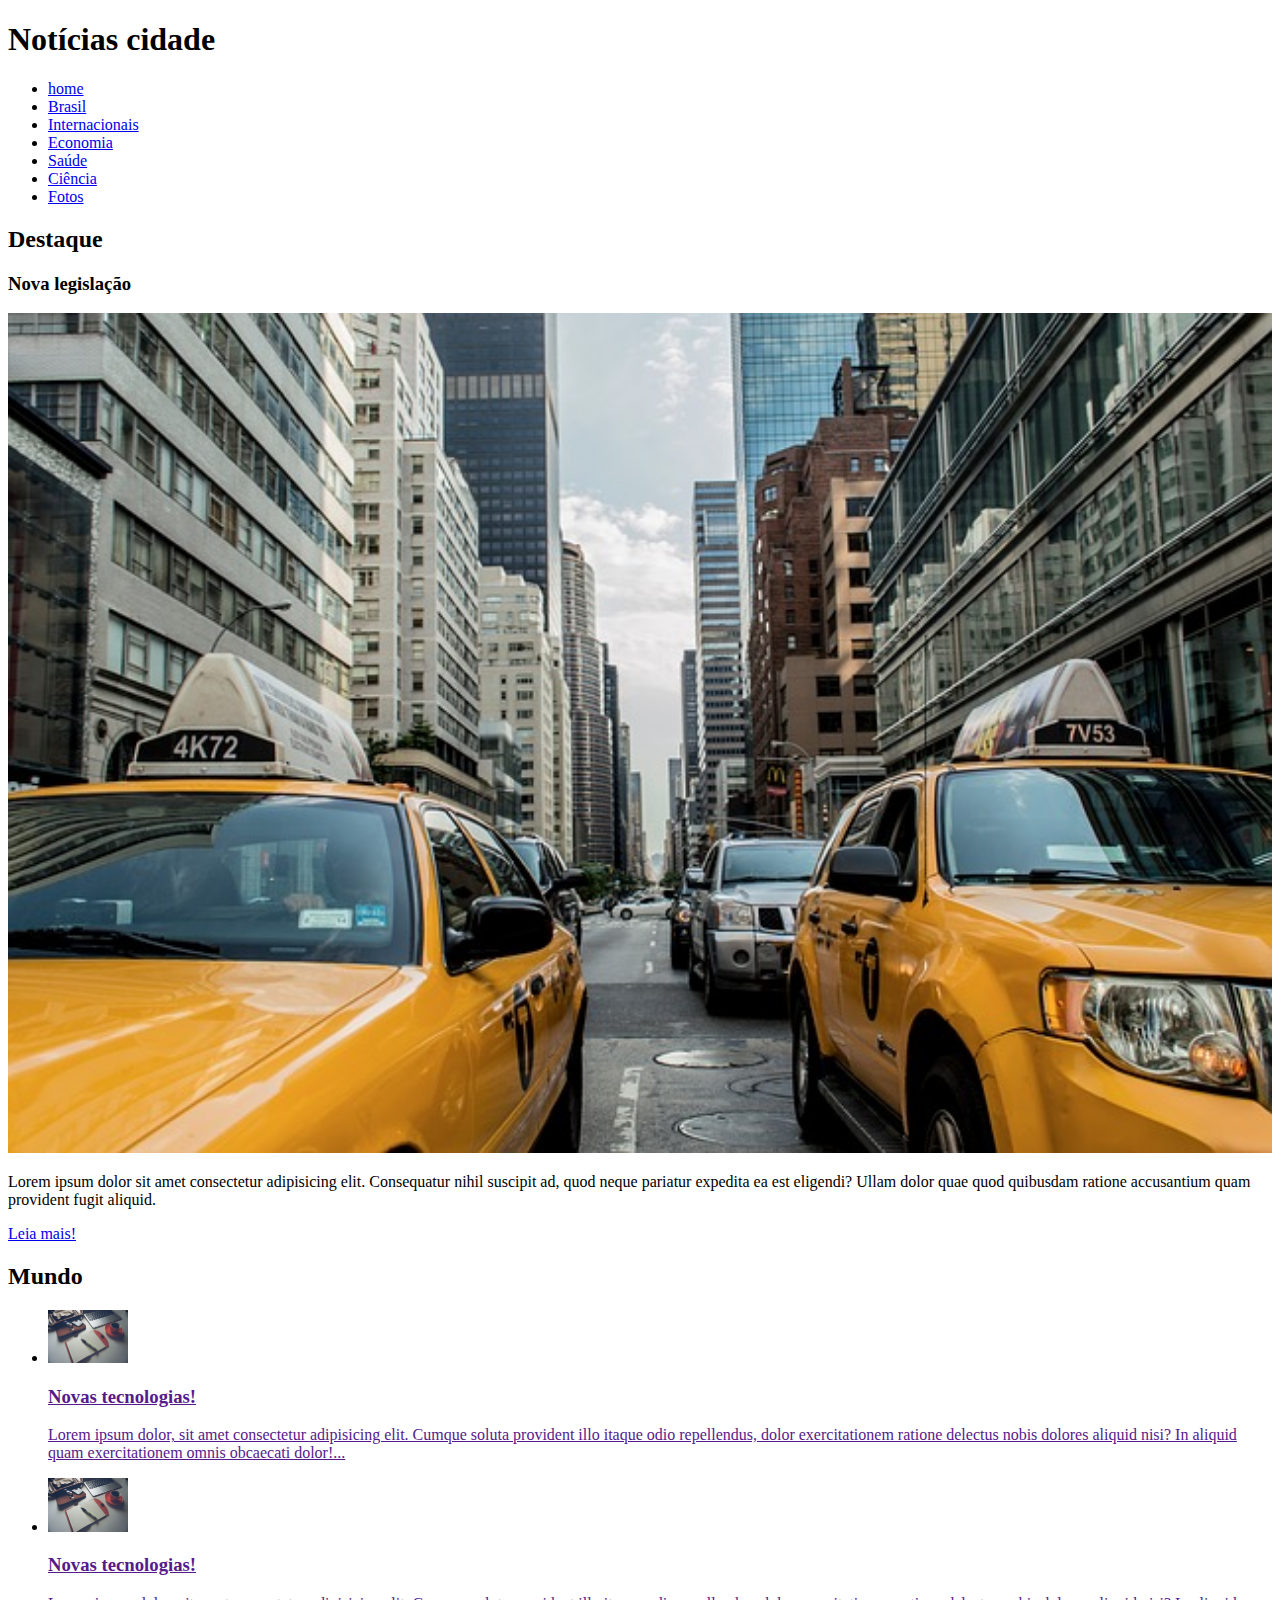
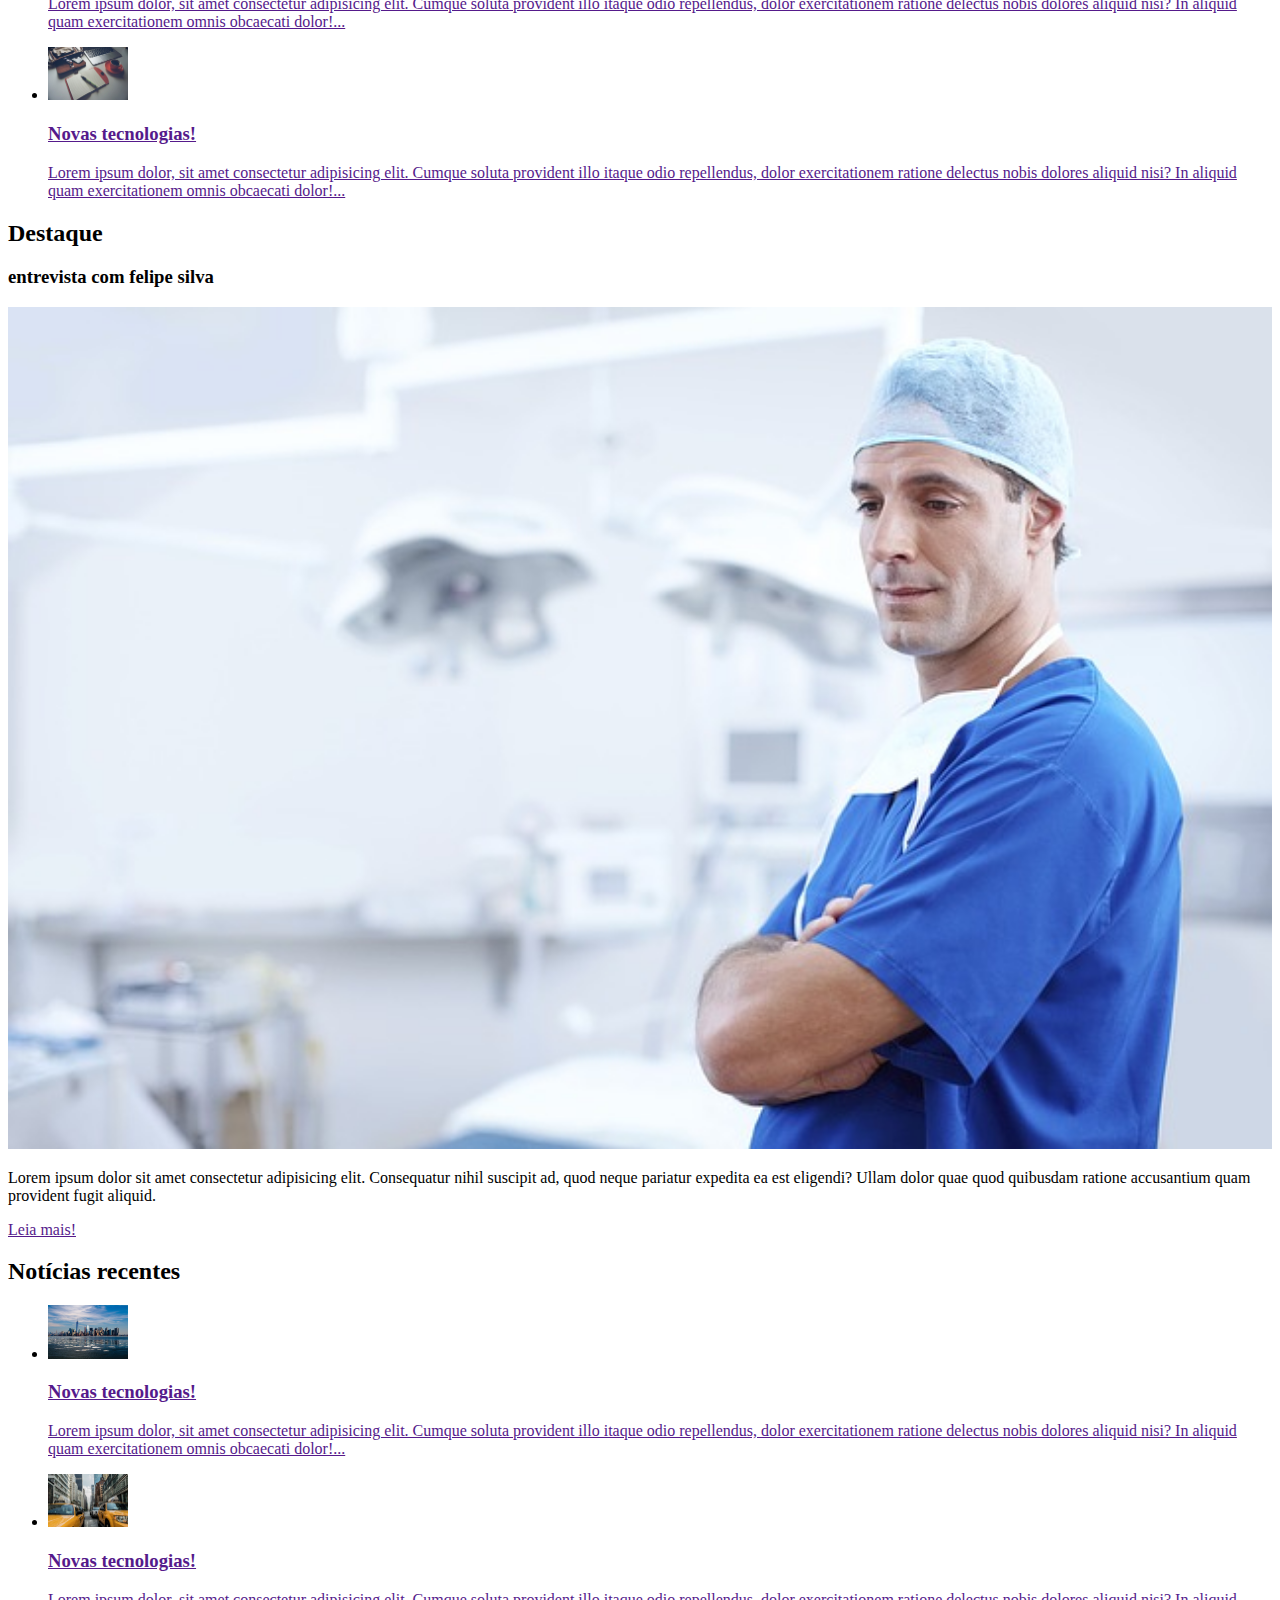
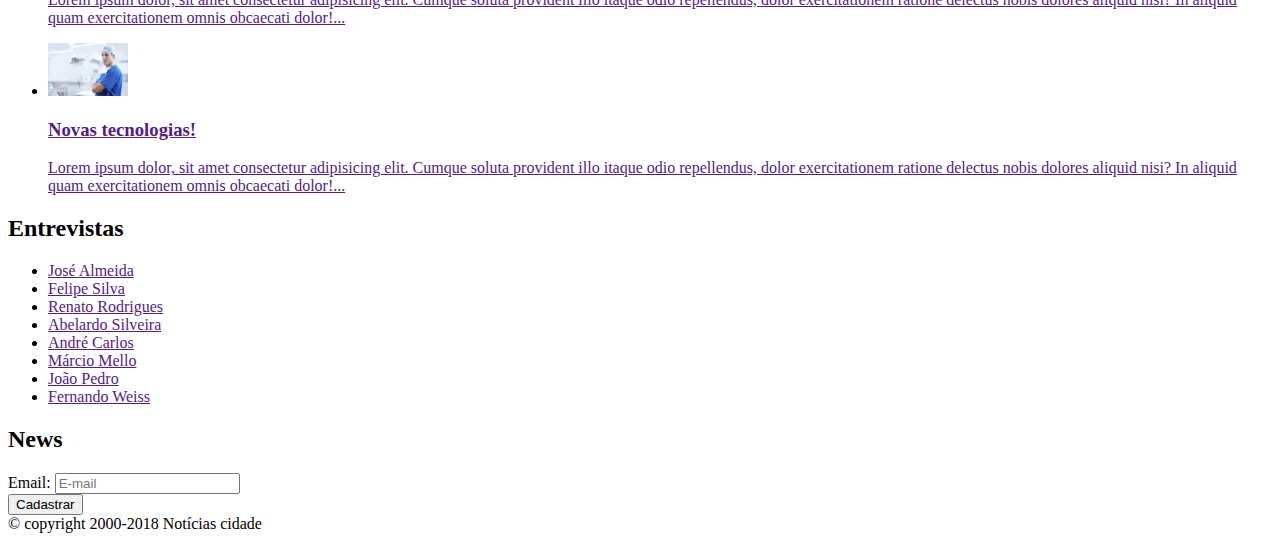
==== html/index.html @ fb42098c "final" ====
<!DOCTYPE html>
<html>

    <head>
        <title>Notícias cidade - seu site de notícias</title>
        <meta charset="utf-8">

        <link rel="stylesheet" type="text/css" href="../css/estilo.css">
    </head>

    <body class="home">
        <!--início container-->
        <div id="container">

            <!--inicio topo-->
            <div id="topo">
                <h1 class="logo">Notícias cidade</h1>
                <ul id="navegacao">
                    <li class="primeiro">
                        <a id="home" href="index.html">home</a>
                    </li>
                    <li>
                       <a id="brasil" href="brasil.html">Brasil</a>
                    </li>
                    <li>
                        <a id="internacional" href="internacional.html">Internacionais</a>
                    </li>
                    <li>
                        <a id="economia" href="economia.html">Economia</a>
                    </li>
                    <li>
                        <a id="saude" href="saude.html">Saúde</a>
                    </li>
                    <li>
                        <a id="ciencia" href="ciencia.html">Ciência</a>
                    </li>
                    <li>
                        <a id="fotos" href="fotos.html">Fotos</a>
                    </li>
                </ul>
            </div><!--fim/topo-->

            <!-- Inicio conteudo-->
            <div id="conteudo">

                <div id="primario">
                    <div class="caixa destaque">
                        <h2>Destaque</h2>

                        <div class="caixa-conteudo">
                            <h3>Nova legislação</h3>
                            <img class="imagem-principal" src="../img/taxi.jpg" width="100%">
                            <p>
                                Lorem ipsum dolor sit amet consectetur adipisicing elit. Consequatur nihil suscipit ad, quod neque pariatur expedita ea est eligendi? Ullam dolor quae quod quibusdam ratione accusantium quam provident fugit aliquid.
                            </p>
                            <a href="nova-legislacao.html">Leia mais!</a>

                        </div>
                    </div>

                    <div class="caixa">
                        <h2>Mundo</h2>

                        <div class="caixa-conteudo">
                           
                            <ul id="lista-noticias">
                                <li>
                                    <a href="">
                                        <img src="../img/tecnologia.jpg" width="80">
                                        <h3>Novas tecnologias!</h3>
                                        <p>Lorem ipsum dolor, sit amet consectetur adipisicing elit. Cumque soluta provident illo itaque odio repellendus, dolor exercitationem ratione delectus nobis dolores aliquid nisi? In aliquid quam exercitationem omnis obcaecati dolor!...</p>
                                    </a>
                                </li>
                                <li>
                                    <a href="">
                                        <img src="../img/tecnologia.jpg" width="80">
                                        <h3>Novas tecnologias!</h3>
                                        <p>Lorem ipsum dolor, sit amet consectetur adipisicing elit. Cumque soluta provident illo itaque odio repellendus, dolor exercitationem ratione delectus nobis dolores aliquid nisi? In aliquid quam exercitationem omnis obcaecati dolor!...</p>
                                    </a>
                                </li>
                                <li>
                                    <a href="">
                                        <img src="../img/tecnologia.jpg" width="80">
                                        <h3>Novas tecnologias!</h3>
                                        <p>Lorem ipsum dolor, sit amet consectetur adipisicing elit. Cumque soluta provident illo itaque odio repellendus, dolor exercitationem ratione delectus nobis dolores aliquid nisi? In aliquid quam exercitationem omnis obcaecati dolor!...</p>
                                    </a>
                                </li>
                            </ul>

                        </div>
                    </div>

                </div>
                <div id="secundario">
                    
                    <div class="caixa entrevista">
                        <h2>Destaque</h2>
                        
                        <div class="caixa-conteudo">
                            <h3>entrevista com felipe silva</h3>
                            <img class="imagem-principal" src="../img/doutor.jpg" width="100%">
                            <p>
                                Lorem ipsum dolor sit amet consectetur adipisicing elit. Consequatur nihil suscipit ad, quod neque pariatur expedita ea est eligendi? Ullam dolor quae quod quibusdam ratione accusantium quam provident fugit aliquid.
                            </p>
                            <a href="">Leia mais!</a>

                        </div>
                    </div>

                    <div class="caixa">
                        <h2>Notícias recentes</h2>

                        <div class="caixa-conteudo">
                           
                            <ul id="lista-noticias">
                                <li>
                                    <a href="">
                                        <img src="../img/cidade.jpg" width="80">
                                        <h3>Novas tecnologias!</h3>
                                        <p>Lorem ipsum dolor, sit amet consectetur adipisicing elit. Cumque soluta provident illo itaque odio repellendus, dolor exercitationem ratione delectus nobis dolores aliquid nisi? In aliquid quam exercitationem omnis obcaecati dolor!...</p>
                                    </a>
                                </li>
                                <li>
                                    <a href="">
                                        <img src="../img/taxi.jpg" width="80">
                                        <h3>Novas tecnologias!</h3>
                                        <p>Lorem ipsum dolor, sit amet consectetur adipisicing elit. Cumque soluta provident illo itaque odio repellendus, dolor exercitationem ratione delectus nobis dolores aliquid nisi? In aliquid quam exercitationem omnis obcaecati dolor!...</p>
                                    </a>
                                </li>
                                <li>
                                    <a href="">
                                        <img src="../img/doutor.jpg" width="80">
                                        <h3>Novas tecnologias!</h3>
                                        <p>Lorem ipsum dolor, sit amet consectetur adipisicing elit. Cumque soluta provident illo itaque odio repellendus, dolor exercitationem ratione delectus nobis dolores aliquid nisi? In aliquid quam exercitationem omnis obcaecati dolor!...</p>
                                    </a>
                                </li>
                            </ul>

                        </div>
                    </div>


                </div>

                <!--Início lateral-->
                <div id="lateral">

                    <div class="caixa">
                        <h2>Entrevistas</h2>
                        <div class="caixa-conteudo">
                            <ul>
                                <li><a href="">José Almeida</a></li>
                                <li><a href="">Felipe Silva</a></li>
                                <li><a href="">Renato Rodrigues</a></li>
                                <li><a href="">Abelardo Silveira</a></li>
                                <li><a href="">André Carlos</a></li>
                                <li><a href="">Márcio Mello</a></li>
                                <li><a href="">João Pedro</a></li>
                                <li><a href="">Fernando Weiss</a></li>
                            </ul>
                        </div>
                    </div>

                    <div class="caixa">
                        <h2>News</h2>
                        <div class="caixa-conteudo">
                          
                            <form>
                                <div>
                                    <label for="email">Email:</label>
                                    <input type="text" name="email" id="email" placeholder="E-mail">
                                </div>
                                <div>
                                    <input class="submit" type="submit" value="Cadastrar">
                                </div>
                            </form>

                        </div>
                    </div>
                </div><!-- fim/lateral-->

            </div><!--fim/conteudo-->

        </div><!--fim /container-->

        <div id="container-rodape" style="clear: both;">
            <div id="rodape">
                &copy; copyright 2000-2018 Notícias cidade
            </div>
        </div>

    </body>

</html>
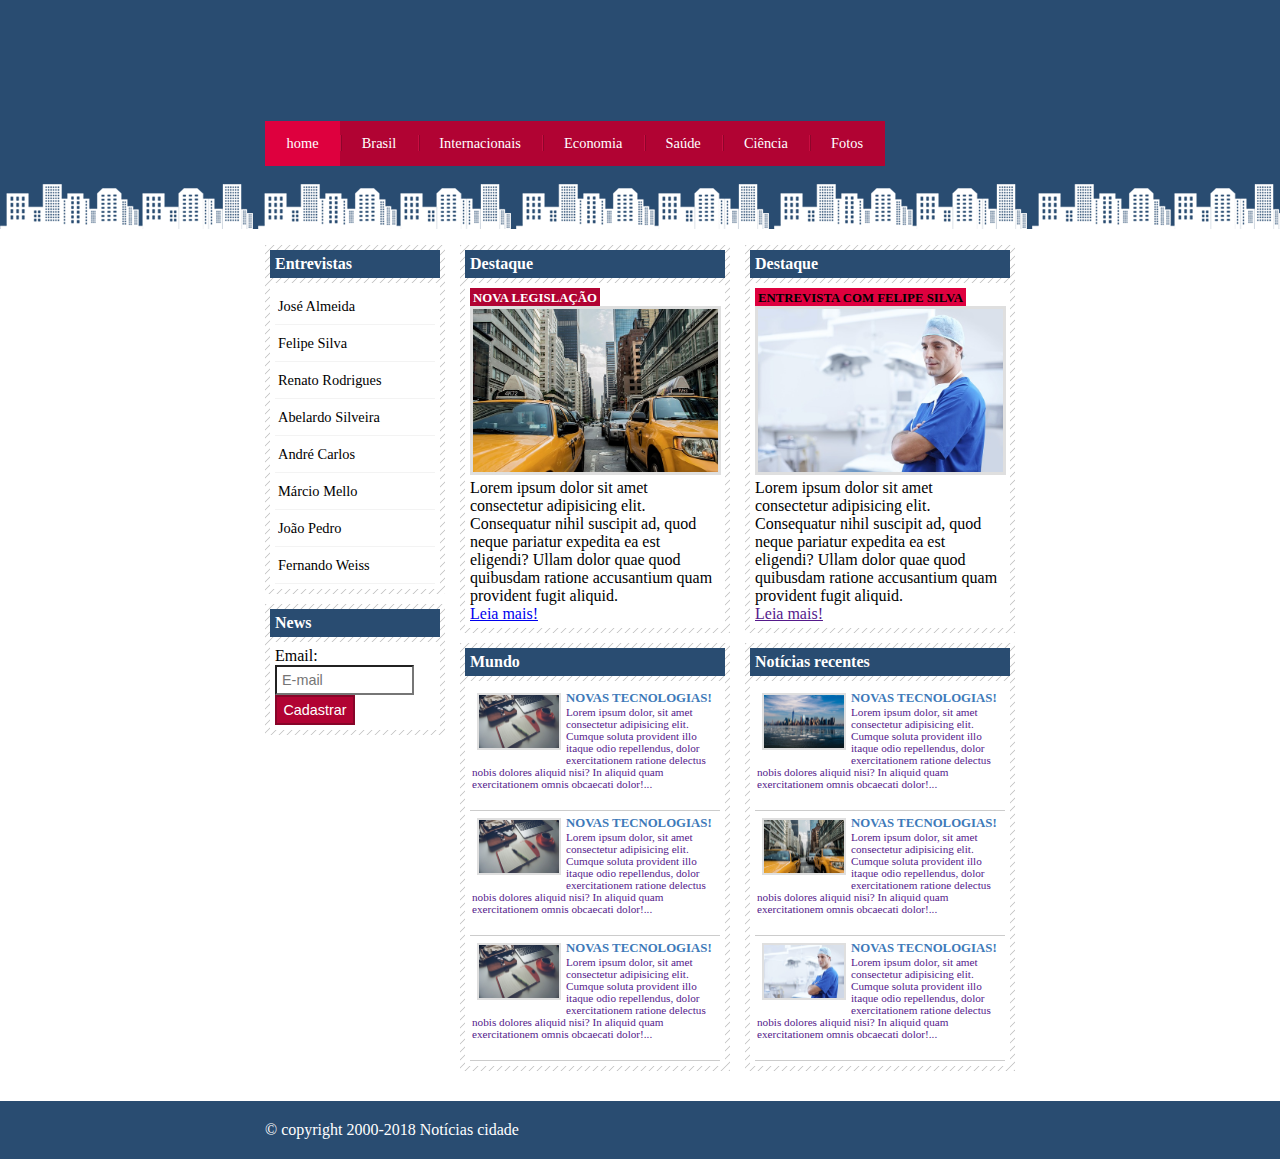
==== commit cdfde907: "add" ====
--- a/html/index.html
+++ b/html/index.html
@@ -1,194 +1,219 @@
 <!DOCTYPE html>
-<html>
-
-    <head>
-        <title>Notícias cidade - seu site de notícias</title>
-        <meta charset="utf-8">
-
-        <link rel="stylesheet" type="text/css" href="../css/estilo.css">
-    </head>
-
-    <body class="home">
-        <!--início container-->
-        <div id="container">
-
-            <!--inicio topo-->
-            <div id="topo">
-                <h1 class="logo">Notícias cidade</h1>
-                <ul id="navegacao">
-                    <li class="primeiro">
-                        <a id="home" href="index.html">home</a>
-                    </li>
-                    <li>
-                       <a id="brasil" href="brasil.html">Brasil</a>
-                    </li>
-                    <li>
-                        <a id="internacional" href="internacional.html">Internacionais</a>
-                    </li>
-                    <li>
-                        <a id="economia" href="economia.html">Economia</a>
-                    </li>
-                    <li>
-                        <a id="saude" href="saude.html">Saúde</a>
-                    </li>
-                    <li>
-                        <a id="ciencia" href="ciencia.html">Ciência</a>
-                    </li>
-                    <li>
-                        <a id="fotos" href="fotos.html">Fotos</a>
-                    </li>
-                </ul>
-            </div><!--fim/topo-->
-
-            <!-- Inicio conteudo-->
-            <div id="conteudo">
-
-                <div id="primario">
-                    <div class="caixa destaque">
-                        <h2>Destaque</h2>
-
-                        <div class="caixa-conteudo">
-                            <h3>Nova legislação</h3>
-                            <img class="imagem-principal" src="../img/taxi.jpg" width="100%">
-                            <p>
-                                Lorem ipsum dolor sit amet consectetur adipisicing elit. Consequatur nihil suscipit ad, quod neque pariatur expedita ea est eligendi? Ullam dolor quae quod quibusdam ratione accusantium quam provident fugit aliquid.
-                            </p>
-                            <a href="nova-legislacao.html">Leia mais!</a>
-
-                        </div>
-                    </div>
-
-                    <div class="caixa">
-                        <h2>Mundo</h2>
-
-                        <div class="caixa-conteudo">
-                           
-                            <ul id="lista-noticias">
-                                <li>
-                                    <a href="">
-                                        <img src="../img/tecnologia.jpg" width="80">
-                                        <h3>Novas tecnologias!</h3>
-                                        <p>Lorem ipsum dolor, sit amet consectetur adipisicing elit. Cumque soluta provident illo itaque odio repellendus, dolor exercitationem ratione delectus nobis dolores aliquid nisi? In aliquid quam exercitationem omnis obcaecati dolor!...</p>
-                                    </a>
-                                </li>
-                                <li>
-                                    <a href="">
-                                        <img src="../img/tecnologia.jpg" width="80">
-                                        <h3>Novas tecnologias!</h3>
-                                        <p>Lorem ipsum dolor, sit amet consectetur adipisicing elit. Cumque soluta provident illo itaque odio repellendus, dolor exercitationem ratione delectus nobis dolores aliquid nisi? In aliquid quam exercitationem omnis obcaecati dolor!...</p>
-                                    </a>
-                                </li>
-                                <li>
-                                    <a href="">
-                                        <img src="../img/tecnologia.jpg" width="80">
-                                        <h3>Novas tecnologias!</h3>
-                                        <p>Lorem ipsum dolor, sit amet consectetur adipisicing elit. Cumque soluta provident illo itaque odio repellendus, dolor exercitationem ratione delectus nobis dolores aliquid nisi? In aliquid quam exercitationem omnis obcaecati dolor!...</p>
-                                    </a>
-                                </li>
-                            </ul>
-
-                        </div>
-                    </div>
-
-                </div>
-                <div id="secundario">
-                    
-                    <div class="caixa entrevista">
-                        <h2>Destaque</h2>
-                        
-                        <div class="caixa-conteudo">
-                            <h3>entrevista com felipe silva</h3>
-                            <img class="imagem-principal" src="../img/doutor.jpg" width="100%">
-                            <p>
-                                Lorem ipsum dolor sit amet consectetur adipisicing elit. Consequatur nihil suscipit ad, quod neque pariatur expedita ea est eligendi? Ullam dolor quae quod quibusdam ratione accusantium quam provident fugit aliquid.
-                            </p>
-                            <a href="">Leia mais!</a>
-
-                        </div>
-                    </div>
-
-                    <div class="caixa">
-                        <h2>Notícias recentes</h2>
-
-                        <div class="caixa-conteudo">
-                           
-                            <ul id="lista-noticias">
-                                <li>
-                                    <a href="">
-                                        <img src="../img/cidade.jpg" width="80">
-                                        <h3>Novas tecnologias!</h3>
-                                        <p>Lorem ipsum dolor, sit amet consectetur adipisicing elit. Cumque soluta provident illo itaque odio repellendus, dolor exercitationem ratione delectus nobis dolores aliquid nisi? In aliquid quam exercitationem omnis obcaecati dolor!...</p>
-                                    </a>
-                                </li>
-                                <li>
-                                    <a href="">
-                                        <img src="../img/taxi.jpg" width="80">
-                                        <h3>Novas tecnologias!</h3>
-                                        <p>Lorem ipsum dolor, sit amet consectetur adipisicing elit. Cumque soluta provident illo itaque odio repellendus, dolor exercitationem ratione delectus nobis dolores aliquid nisi? In aliquid quam exercitationem omnis obcaecati dolor!...</p>
-                                    </a>
-                                </li>
-                                <li>
-                                    <a href="">
-                                        <img src="../img/doutor.jpg" width="80">
-                                        <h3>Novas tecnologias!</h3>
-                                        <p>Lorem ipsum dolor, sit amet consectetur adipisicing elit. Cumque soluta provident illo itaque odio repellendus, dolor exercitationem ratione delectus nobis dolores aliquid nisi? In aliquid quam exercitationem omnis obcaecati dolor!...</p>
-                                    </a>
-                                </li>
-                            </ul>
-
-                        </div>
-                    </div>
-
-
-                </div>
-
-                <!--Início lateral-->
-                <div id="lateral">
-
-                    <div class="caixa">
-                        <h2>Entrevistas</h2>
-                        <div class="caixa-conteudo">
-                            <ul>
-                                <li><a href="">José Almeida</a></li>
-                                <li><a href="">Felipe Silva</a></li>
-                                <li><a href="">Renato Rodrigues</a></li>
-                                <li><a href="">Abelardo Silveira</a></li>
-                                <li><a href="">André Carlos</a></li>
-                                <li><a href="">Márcio Mello</a></li>
-                                <li><a href="">João Pedro</a></li>
-                                <li><a href="">Fernando Weiss</a></li>
-                            </ul>
-                        </div>
-                    </div>
-
-                    <div class="caixa">
-                        <h2>News</h2>
-                        <div class="caixa-conteudo">
-                          
-                            <form>
-                                <div>
-                                    <label for="email">Email:</label>
-                                    <input type="text" name="email" id="email" placeholder="E-mail">
-                                </div>
-                                <div>
-                                    <input class="submit" type="submit" value="Cadastrar">
-                                </div>
-                            </form>
-
-                        </div>
-                    </div>
-                </div><!-- fim/lateral-->
-
-            </div><!--fim/conteudo-->
-
-        </div><!--fim /container-->
-
-        <div id="container-rodape" style="clear: both;">
-            <div id="rodape">
-                &copy; copyright 2000-2018 Notícias cidade
+<html lang="pt-br">
+<head>
+    <meta charset="UTF-8">
+    <meta http-equiv="X-UA-Compatible" content="IE=edge">
+    <meta name="viewport" content="width=device-width, initial-scale=1.0">
+    <title>Notícias cidade - seu site de notícias</title>
+    <link rel="stylesheet" href="../css/estilo.css">
+</head>
+
+<body class="home">
+    <!--início container-->
+    <div id="container">
+
+        <!--inicio topo-->
+        <div id="topo">
+            <h1 class="logo">Notícias cidade</h1>
+            <ul id="navegacao">
+                <li class="primeiro">
+                    <a id="home" href="index.html">home</a>
+                </li>
+                <li>
+                    <a id="brasil" href="brasil.html">Brasil</a>
+                </li>
+                <li>
+                    <a id="internacional" href="internacional.html">Internacionais</a>
+                </li>
+                <li>
+                    <a id="economia" href="economia.html">Economia</a>
+                </li>
+                <li>
+                    <a id="saude" href="saude.html">Saúde</a>
+                </li>
+                <li>
+                    <a id="ciencia" href="ciencia.html">Ciência</a>
+                </li>
+                <li>
+                    <a id="fotos" href="fotos.html">Fotos</a>
+                </li>
+            </ul>
+        </div>
+        <!--fim/topo-->
+
+        <!-- Inicio conteudo-->
+        <div id="conteudo">
+
+            <div id="primario">
+                <div class="caixa destaque">
+                    <h2>Destaque</h2>
+
+                    <div class="caixa-conteudo">
+                        <h3>Nova legislação</h3>
+                        <img class="imagem-principal" src="../img/taxi.jpg" width="100%">
+                        <p>
+                            Lorem ipsum dolor sit amet consectetur adipisicing elit. Consequatur nihil suscipit ad, quod
+                            neque pariatur expedita ea est eligendi? Ullam dolor quae quod quibusdam ratione accusantium
+                            quam provident fugit aliquid.
+                        </p>
+                        <a href="nova-legislacao.html">Leia mais!</a>
+
+                    </div>
+                </div>
+
+                <div class="caixa">
+                    <h2>Mundo</h2>
+
+                    <div class="caixa-conteudo">
+
+                        <ul id="lista-noticias">
+                            <li>
+                                <a href="">
+                                    <img src="../img/tecnologia.jpg" width="80">
+                                    <h3>Novas tecnologias!</h3>
+                                    <p>Lorem ipsum dolor, sit amet consectetur adipisicing elit. Cumque soluta provident
+                                        illo itaque odio repellendus, dolor exercitationem ratione delectus nobis
+                                        dolores aliquid nisi? In aliquid quam exercitationem omnis obcaecati dolor!...
+                                    </p>
+                                </a>
+                            </li>
+                            <li>
+                                <a href="">
+                                    <img src="../img/tecnologia.jpg" width="80">
+                                    <h3>Novas tecnologias!</h3>
+                                    <p>Lorem ipsum dolor, sit amet consectetur adipisicing elit. Cumque soluta provident
+                                        illo itaque odio repellendus, dolor exercitationem ratione delectus nobis
+                                        dolores aliquid nisi? In aliquid quam exercitationem omnis obcaecati dolor!...
+                                    </p>
+                                </a>
+                            </li>
+                            <li>
+                                <a href="">
+                                    <img src="../img/tecnologia.jpg" width="80">
+                                    <h3>Novas tecnologias!</h3>
+                                    <p>Lorem ipsum dolor, sit amet consectetur adipisicing elit. Cumque soluta provident
+                                        illo itaque odio repellendus, dolor exercitationem ratione delectus nobis
+                                        dolores aliquid nisi? In aliquid quam exercitationem omnis obcaecati dolor!...
+                                    </p>
+                                </a>
+                            </li>
+                        </ul>
+
+                    </div>
+                </div>
+
             </div>
+            <div id="secundario">
+
+                <div class="caixa entrevista">
+                    <h2>Destaque</h2>
+
+                    <div class="caixa-conteudo">
+                        <h3>entrevista com felipe silva</h3>
+                        <img class="imagem-principal" src="../img/doutor.jpg" width="100%">
+                        <p>
+                            Lorem ipsum dolor sit amet consectetur adipisicing elit. Consequatur nihil suscipit ad, quod
+                            neque pariatur expedita ea est eligendi? Ullam dolor quae quod quibusdam ratione accusantium
+                            quam provident fugit aliquid.
+                        </p>
+                        <a href="">Leia mais!</a>
+
+                    </div>
+                </div>
+
+                <div class="caixa">
+                    <h2>Notícias recentes</h2>
+
+                    <div class="caixa-conteudo">
+
+                        <ul id="lista-noticias">
+                            <li>
+                                <a href="">
+                                    <img src="../img/cidade.jpg" width="80">
+                                    <h3>Novas tecnologias!</h3>
+                                    <p>Lorem ipsum dolor, sit amet consectetur adipisicing elit. Cumque soluta provident
+                                        illo itaque odio repellendus, dolor exercitationem ratione delectus nobis
+                                        dolores aliquid nisi? In aliquid quam exercitationem omnis obcaecati dolor!...
+                                    </p>
+                                </a>
+                            </li>
+                            <li>
+                                <a href="">
+                                    <img src="../img/taxi.jpg" width="80">
+                                    <h3>Novas tecnologias!</h3>
+                                    <p>Lorem ipsum dolor, sit amet consectetur adipisicing elit. Cumque soluta provident
+                                        illo itaque odio repellendus, dolor exercitationem ratione delectus nobis
+                                        dolores aliquid nisi? In aliquid quam exercitationem omnis obcaecati dolor!...
+                                    </p>
+                                </a>
+                            </li>
+                            <li>
+                                <a href="">
+                                    <img src="../img/doutor.jpg" width="80">
+                                    <h3>Novas tecnologias!</h3>
+                                    <p>Lorem ipsum dolor, sit amet consectetur adipisicing elit. Cumque soluta provident
+                                        illo itaque odio repellendus, dolor exercitationem ratione delectus nobis
+                                        dolores aliquid nisi? In aliquid quam exercitationem omnis obcaecati dolor!...
+                                    </p>
+                                </a>
+                            </li>
+                        </ul>
+
+                    </div>
+                </div>
+
+
+            </div>
+
+            <!--Início lateral-->
+            <div id="lateral">
+
+                <div class="caixa">
+                    <h2>Entrevistas</h2>
+                    <div class="caixa-conteudo">
+                        <ul>
+                            <li><a href="">José Almeida</a></li>
+                            <li><a href="">Felipe Silva</a></li>
+                            <li><a href="">Renato Rodrigues</a></li>
+                            <li><a href="">Abelardo Silveira</a></li>
+                            <li><a href="">André Carlos</a></li>
+                            <li><a href="">Márcio Mello</a></li>
+                            <li><a href="">João Pedro</a></li>
+                            <li><a href="">Fernando Weiss</a></li>
+                        </ul>
+                    </div>
+                </div>
+
+                <div class="caixa">
+                    <h2>News</h2>
+                    <div class="caixa-conteudo">
+
+                        <form>
+                            <div>
+                                <label for="email">Email:</label>
+                                <input type="text" name="email" id="email" placeholder="E-mail">
+                            </div>
+                            <div>
+                                <input class="submit" type="submit" value="Cadastrar">
+                            </div>
+                        </form>
+
+                    </div>
+                </div>
+            </div><!-- fim/lateral-->
+
         </div>
-
-    </body>
-
-</html>
+        <!--fim/conteudo-->
+
+    </div>
+    <!--fim /container-->
+
+    <div id="container-rodape" style="clear: both;">
+        <div id="rodape">
+            &copy; copyright 2000-2018 Notícias cidade
+        </div>
+    </div>
+
+</body>
+
+</html>--- a/css/estilo.css
+++ b/css/estilo.css
@@ -0,0 +1,241 @@
+/* Estrutura do site
+*/
+* {
+    margin: 0;
+    padding: 0;
+}
+
+body{
+    font-family: "Trebuchet MS" Helvetica, sans-serif;
+    background: #fff url(../img/fundo.png) repeat-x;
+}
+
+#container {
+    width: 750px;
+    margin: 0 auto;
+    /*border: 1px solid red;*/
+}
+
+#topo {
+    height: 150px;
+    background: url(../img/SitedeNotícias/img/detalhe-topo.png) no-repeat right top;
+    padding-top: 25px;
+    /*border: 1px solid red;*/
+}
+
+.logo {
+    width: 152px;
+    height: 66px;
+    background: url(../img/SitedeNotícias/img/logo.png0) no-repeat center;
+    text-indent: -3000px;
+}
+
+/* Barra de navegação
+*/
+ul {
+    margin: 0;
+    padding: 0;
+    list-style: none;
+}
+
+#topo ul {
+    margin-top: 30px;
+    background: #b10333;
+    float: left;
+}
+
+#topo ul li {
+    float: left;
+}
+
+#topo ul a {
+    font-size: 0.9em;
+    display: block;
+    padding: 0.5em 1.5em;
+    line-height: 2.1em;
+    text-decoration: none;
+    color: #fff;
+    background: url(../img/divisor.png) no-repeat left center;
+
+}
+
+#topo ul .primeiro a {
+    background: none;
+}
+
+#topo ul a:hover {
+    color: #69001d;
+}
+
+body.home #navegacao a#home,
+body.brasil #navegacao a#brasil,
+body.internacional #navegacao a#internacional,
+body.fotos #navegacao a#fotos
+{
+    color: #fff;
+    background: #de003e;
+    cursor: text;
+}
+
+/* configura layout de três colunas */
+#conteudo {
+    margin-top: 60px;
+    background: #f5f5f5;
+}
+
+ #primario {
+    width: 270px;
+    float: left;
+    margin: 0 0 20px 195px;
+}
+
+#duas-colunas #primario {
+    width: 555px;
+}
+
+#uma-colunas #primario {
+    width: 750px;
+    margin: 0 0 20px 0;
+}
+
+#secundario {
+    width: 270px;
+    margin: 0 0 20px 15px;
+    float: left;
+}
+
+#lateral {
+    width: 180px;
+    float: left;
+    margin: 0 0 20px -750px;
+    
+}
+
+/*Caixa*/
+.caixa {
+    margin: 10px 0;
+    padding: 5px ;
+    background: #f3f3f3 url(../img/fundo-caixa.png);
+}
+
+h2 {
+    font-size: 1em;
+    background: #294c71;
+    color: #fff;
+    padding: 5px;
+}
+
+.caixa-conteudo {
+    background: #fff;
+    padding: 5px;
+    margin-top: 5px;
+}
+
+/* Formatar menus laterais
+*/
+#lateral ul a {
+    font-size: 0.9em;
+    padding: 3px;
+    display: block;
+    line-height: 30px;
+    color: #000;
+    text-decoration: none;
+    border-bottom: 1px solid #f3f3f3;
+}
+
+#lateral ul a:hover {
+    background: #f9f9f9 url(../img/marcador.png) no-repeat left center;
+    padding-left: 20px;
+    color: #a1a1a1;
+}
+
+/*Formatando formulários
+*/
+label {
+    display: block;
+    cursor: pointer;
+}
+
+input {
+    padding: 5px;
+    width: 125px;
+    font-size:0.9em;
+    background-color: #fff;
+}
+
+input.submit {
+    width: 80px;
+    color: #fff;
+    background-color: #b10333;
+    border: 2px solid #870529;
+    padding: 5px;
+}
+
+/*Formatando imagens*/
+img {
+    border: 2px solid #dfdfdf;
+}
+
+img.imagem-principal {
+    width: 98%;
+    border: 3px solid #dfdfdf;
+}
+
+/* Formatando cabeçalhos */
+h3 {
+    text-transform: uppercase;
+    display: inline;
+    font-size: 0.8em;
+    padding: 3px;
+}
+
+.destaque h3 {
+    background: #b10333;
+    color: #fff;
+}
+
+.entrevista h3 {
+    background: #de003e;
+}
+
+/* Formatando lista de notícias*/
+#lista-noticias li {
+    padding: 2px;
+    border-bottom: 1px solid #ccc;
+    height: 120px;
+}
+
+#lista-noticias li a img {
+    float: left;
+    margin: 5px;
+}
+
+#lista-noticias li a h3 { 
+    font-size: 0.8em;
+    padding: 0;
+    color: #3e7ab9;
+}
+
+#lista-noticias li a {
+    text-decoration: none;
+}
+
+#lista-noticias li a p {
+    font-size: 0.7em;
+}
+
+#lista-noticias li:hover{
+    background: #eee;
+    cursor:pointer;
+}
+/*rodape*/
+#container-rodape {
+    background: #294c71;
+    padding: 20px;
+}
+
+#rodape {
+    width: 750px;
+    margin: 0 auto;
+    color: #fff;
+}